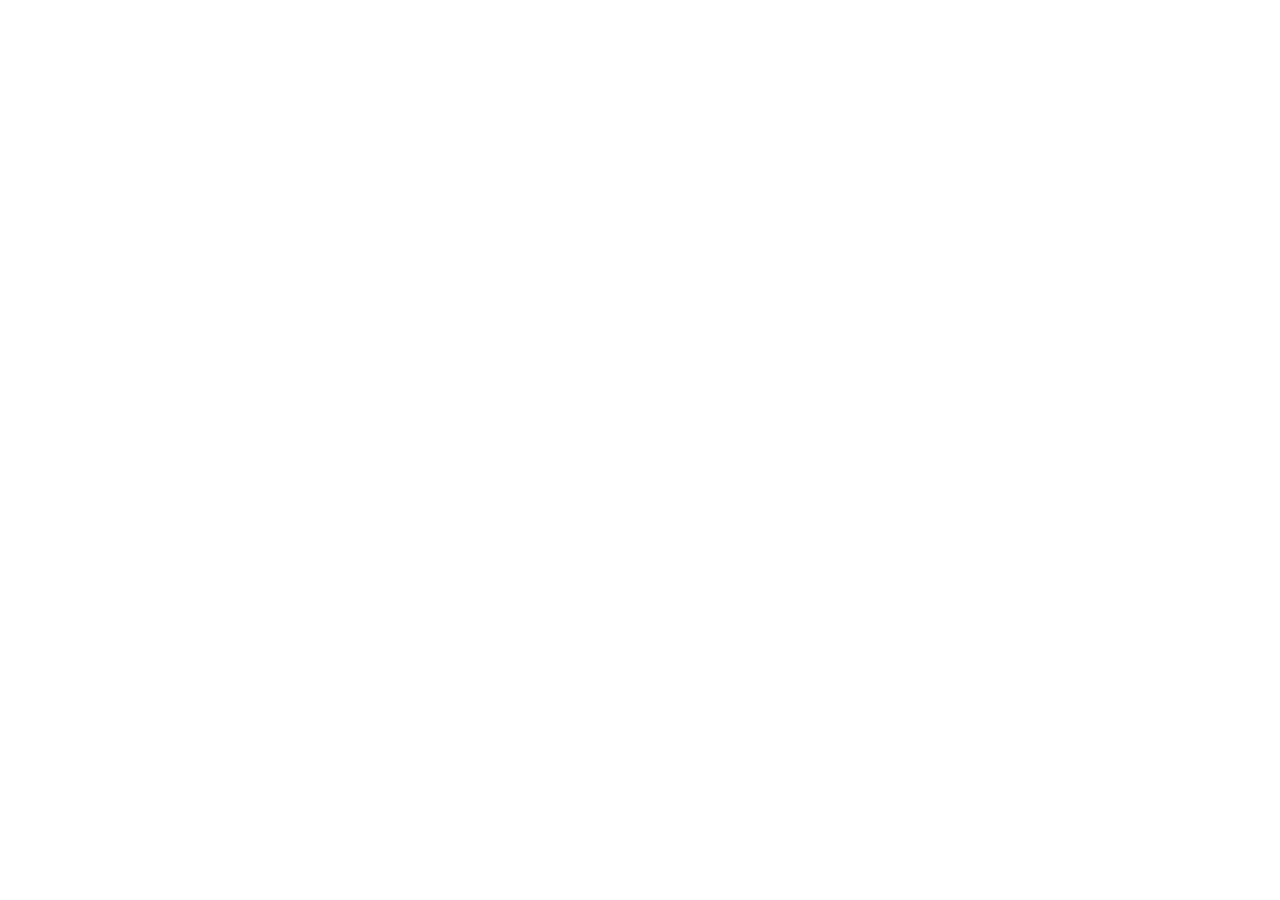
==== test-02-geolocalisation/index.html @ 2ead725c "tests technologiques de 1 à 4" ====
<!DOCTYPE html>
<html lang="fr">
<head>
    <meta charset="utf-8"/>
    <meta content="width=device-width" name="viewport"/>
    <title>Test Technologique 02 - Geolocalisation</title>
    <link href="style.css" rel="stylesheet">
    <link crossorigin="" href="https://unpkg.com/leaflet@1.9.4/dist/leaflet.css"
          integrity="sha256-p4NxAoJBhIIN+hmNHrzRCf9tD/miZyoHS5obTRR9BMY="
          rel="stylesheet"/>
    <script crossorigin=""
            integrity="sha256-20nQCchB9co0qIjJZRGuk2/Z9VM+kNiyxNV1lvTlZBo="
            src="https://unpkg.com/leaflet@1.9.4/dist/leaflet.js"></script>
</head>
<body>

<div id="map"></div>

<!-- Ton code JS -->
<script>
    // On initialise la carte dans la div "map"
    // Le tableau [46.8, 7.15] = coordonnées de Fribourg (latitude, longitude)
    // Le 13 = niveau de zoom de départ
    var map = L.map('map').setView([46.8, 7.15], 15);

    // On ajoute les tuiles OpenStreetMap (les images de la carte)
    L.tileLayer('https://tile.openstreetmap.org/{z}/{x}/{y}.png', {
        maxZoom: 19,
        attribution: '&copy; <a href="http://www.openstreetmap.org/copyright">OpenStreetMap</a>'
    }).addTo(map);

    // On demande la position au navigateur
    navigator.geolocation.getCurrentPosition(
        // Cas 1 : l'utilisateur accepte
        function (position) {
            const lat = position.coords.latitude;
            const lng = position.coords.longitude;

            // On recentre la carte sur la position de l'utilisateur
            map.setView([lat, lng], 15);

            // On ajoute un marqueur à sa position
            L.marker([lat, lng])
                .addTo(map)
                .bindPopup("Vous êtes ici !")
                .openPopup();
        },

        // Cas 2 : l'utilisateur refuse ou erreur
        function (erreur) {
            console.log("Géolocalisation refusée ou indisponible");
            // La carte reste centrée sur Fribourg par défaut
        }
    );

</script>

</body>
</html>
---- test-02-geolocalisation/style.css ----
#map {
    height: 500px;
}
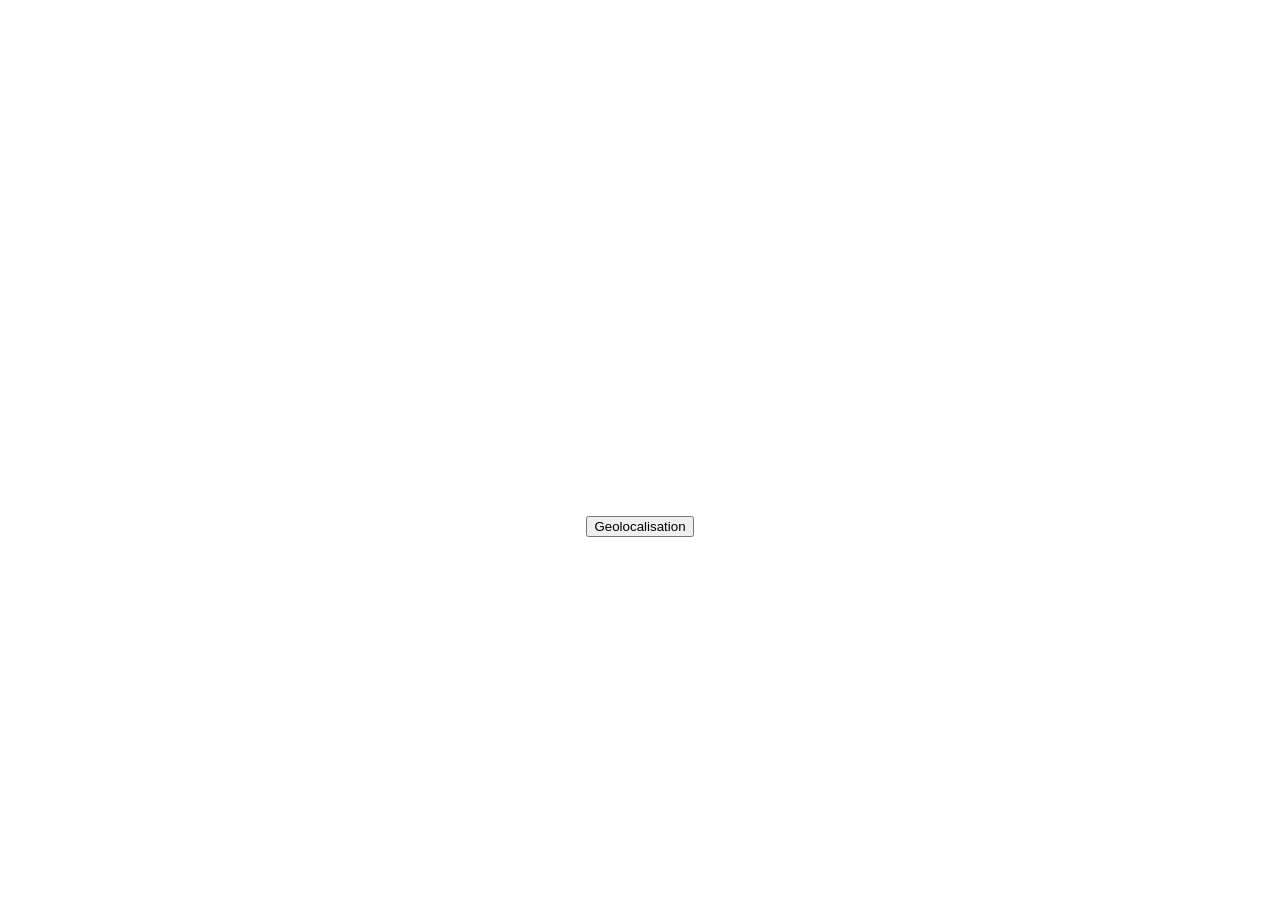
==== commit 21e6e223: "MAJ tests technologiques de 1 à 3" ====
--- a/test-02-geolocalisation/index.html
+++ b/test-02-geolocalisation/index.html
@@ -15,6 +15,9 @@
 <body>
 
 <div id="map"></div>
+<div id="button">
+    <button onclick="geolocalisation()">Geolocalisation</button>
+</div>
 
 <!-- Ton code JS -->
 <script>
@@ -29,30 +32,33 @@
         attribution: '&copy; <a href="http://www.openstreetmap.org/copyright">OpenStreetMap</a>'
     }).addTo(map);
 
-    // On demande la position au navigateur
-    navigator.geolocation.getCurrentPosition(
-        // Cas 1 : l'utilisateur accepte
-        function (position) {
-            const lat = position.coords.latitude;
-            const lng = position.coords.longitude;
+    function geolocalisation() {
+        console.log("Je tente de géolocaliser l'utilisateur !");
+        // On demande la position au navigateur
+        navigator.geolocation.getCurrentPosition(
+            // Cas 1 : l'utilisateur accepte
+            function (position) {
+                const lat = position.coords.latitude;
+                const lng = position.coords.longitude;
 
-            // On recentre la carte sur la position de l'utilisateur
-            map.setView([lat, lng], 15);
+                // On recentre la carte sur la position de l'utilisateur
+                map.setView([lat, lng], 14);
 
-            // On ajoute un marqueur à sa position
-            L.marker([lat, lng])
-                .addTo(map)
-                .bindPopup("Vous êtes ici !")
-                .openPopup();
-        },
+                // On ajoute un marqueur à sa position
+                L.marker([lat, lng])
+                    .addTo(map)
+                    .bindPopup("Vous êtes ici !")
+                    .openPopup();
+            },
 
-        // Cas 2 : l'utilisateur refuse ou erreur
-        function (erreur) {
-            console.log("Géolocalisation refusée ou indisponible");
-            // La carte reste centrée sur Fribourg par défaut
-        }
-    );
-
+            // Cas 2 : l'utilisateur refuse ou erreur
+            function (erreur) {
+                console.log("Géolocalisation refusée ou indisponible");
+                // La carte reste centrée sur Fribourg par défaut
+            }
+        );
+    }
+    geolocalisation();
 </script>
 
 </body>
--- a/test-02-geolocalisation/style.css
+++ b/test-02-geolocalisation/style.css
@@ -1,3 +1,8 @@
 #map {
     height: 500px;
+}
+
+#button {
+    padding: 8px 16px;
+    text-align: center
 }
